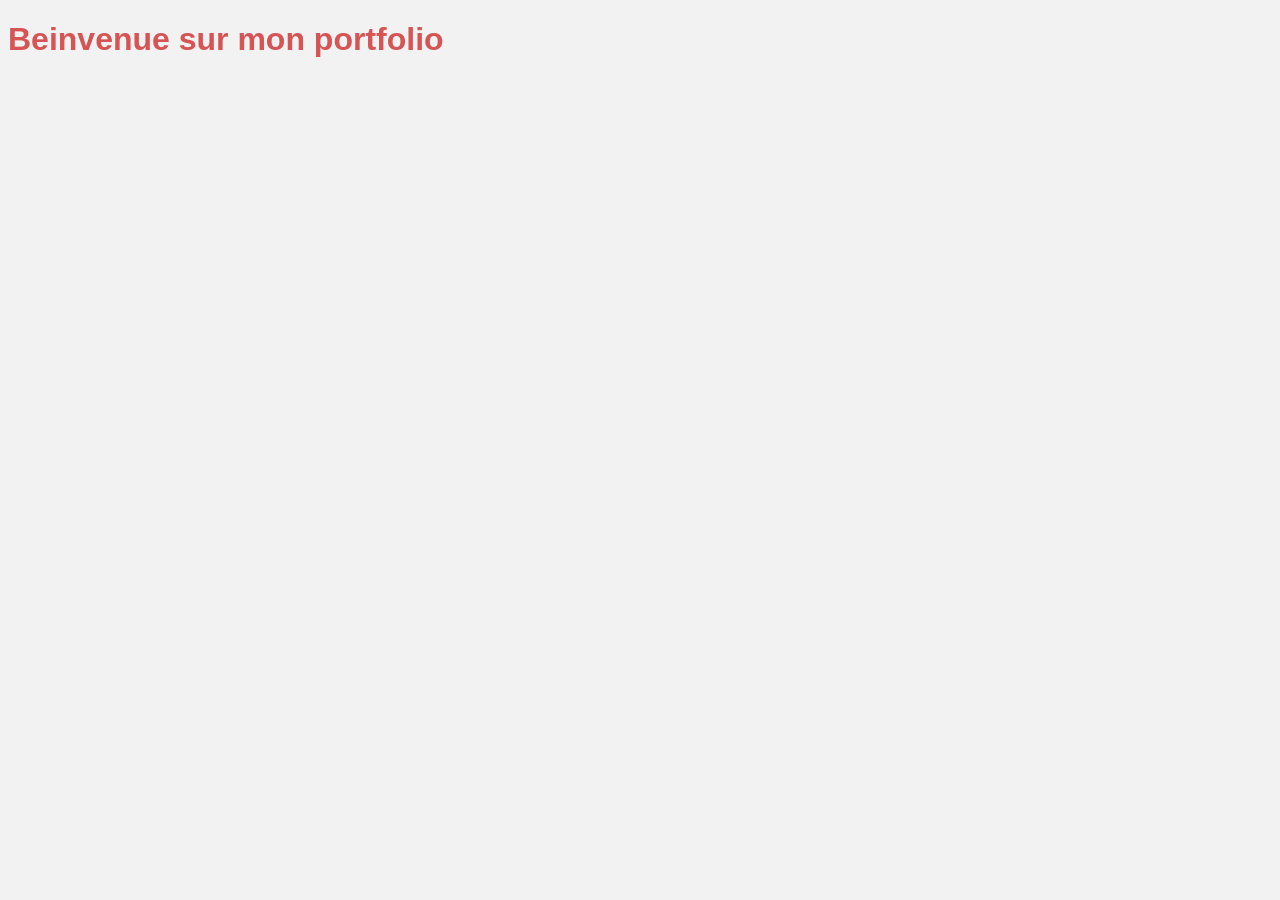
==== index.html @ 9366275b "ajauter des fichiers de base" ====
<!DOCTYPE html>
<html lang="en">
<head>
    <meta charset="UTF-8">
    <meta name="viewport" content="width=device-width, initial-scale=1.0">
    <title>Mon portfolio</title>
    <link rel="stylesheet" href="style.css">
</head>
<body>
    <h1> Beinvenue sur mon portfolio</h1>
</body>
<script src="script.js"></script>
</html>
---- style.css ----
body{
    font-family:Arial, sans-serif;
    background-color: #f2f2f2;
    color: #d65454;
}
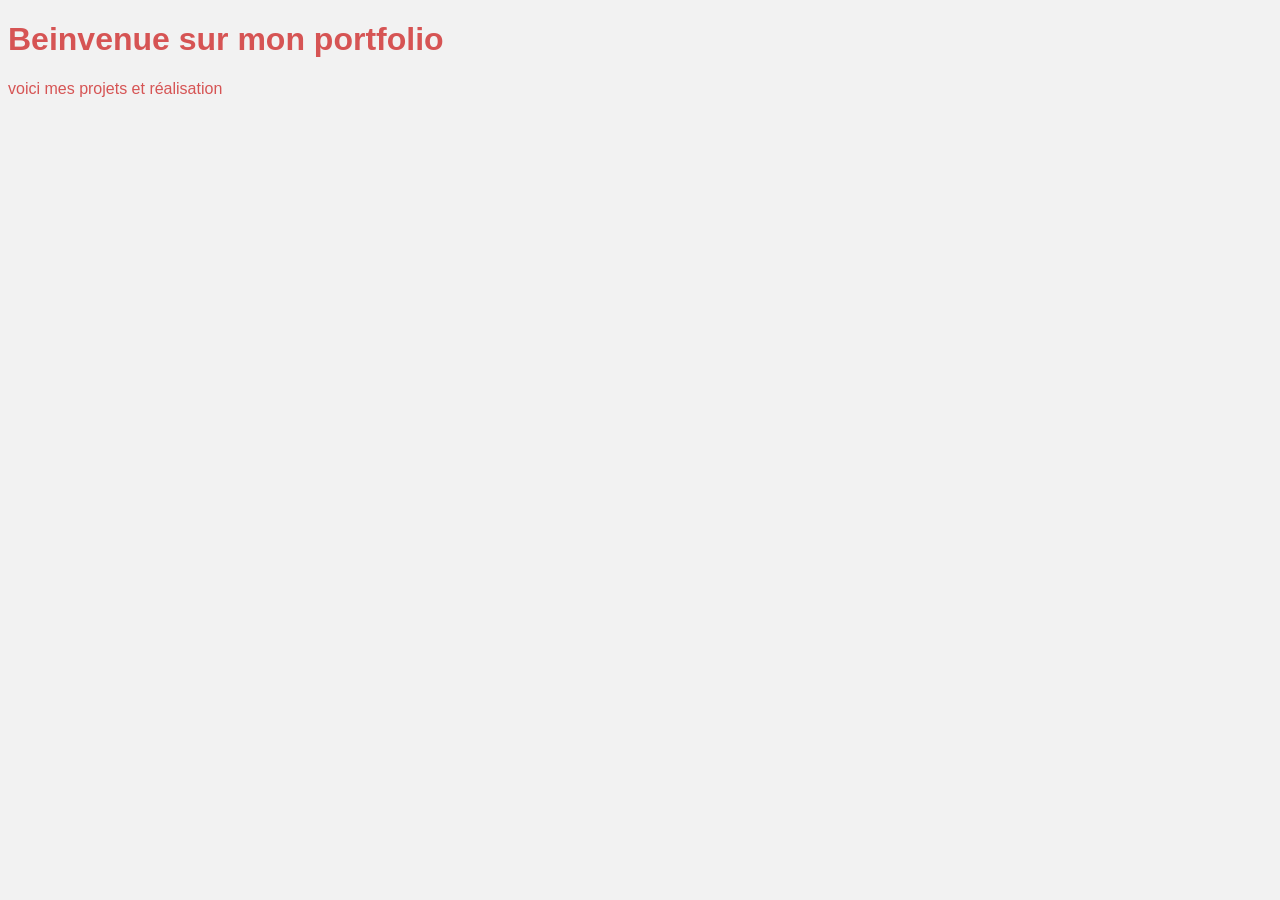
==== commit 955f040a: "ajauter un paragraphe à index.html" ====
--- a/index.html
+++ b/index.html
@@ -8,6 +8,7 @@
 </head>
 <body>
     <h1> Beinvenue sur mon portfolio</h1>
+    <p>  voici mes projets et réalisation </p>
 </body>
 <script src="script.js"></script>
 </html>
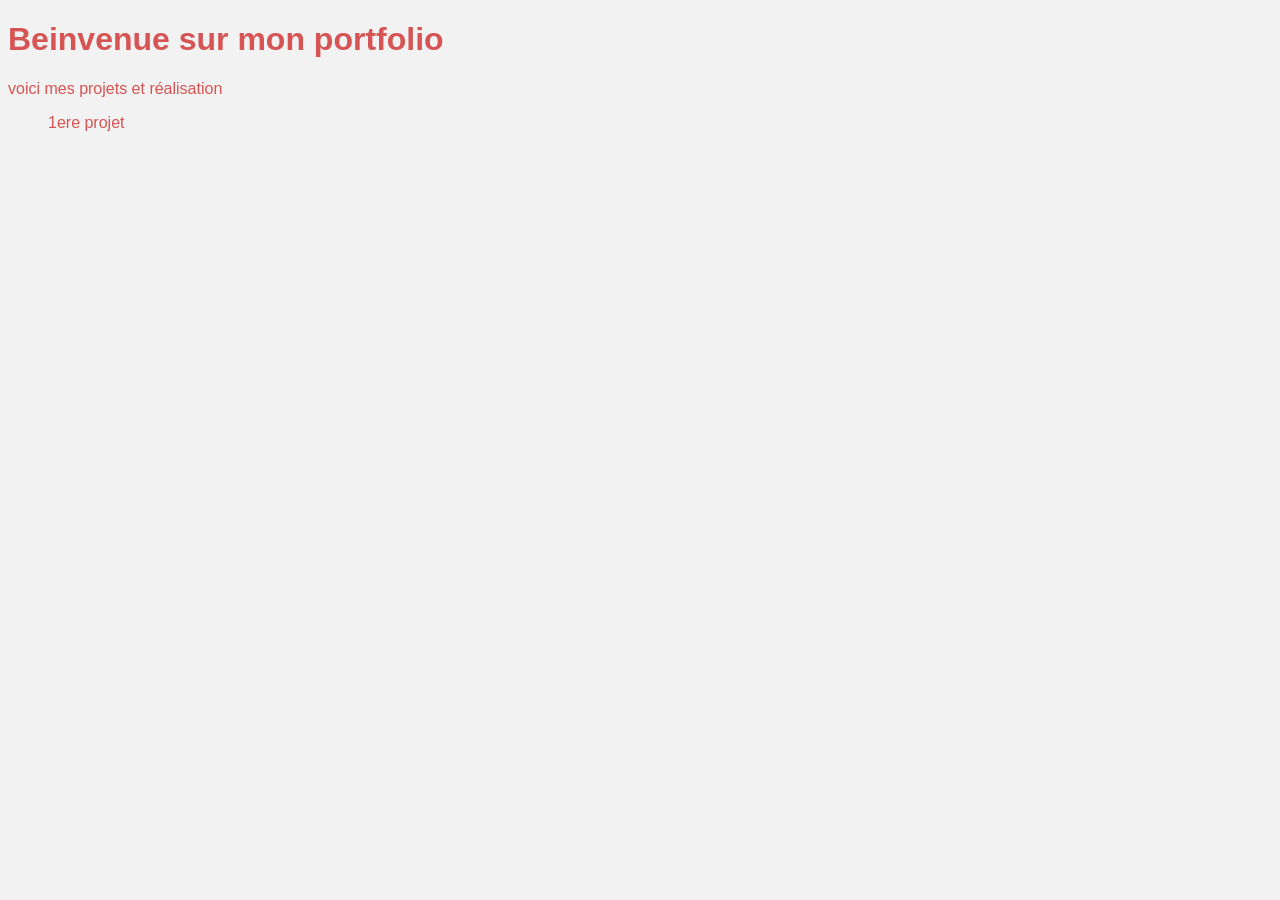
==== commit 2b3d9225: "modification de index.html" ====
--- a/index.html
+++ b/index.html
@@ -9,6 +9,7 @@
 <body>
     <h1> Beinvenue sur mon portfolio</h1>
     <p>  voici mes projets et réalisation </p>
+    <ul>  1ere projet</ul>
 </body>
 <script src="script.js"></script>
 </html>
